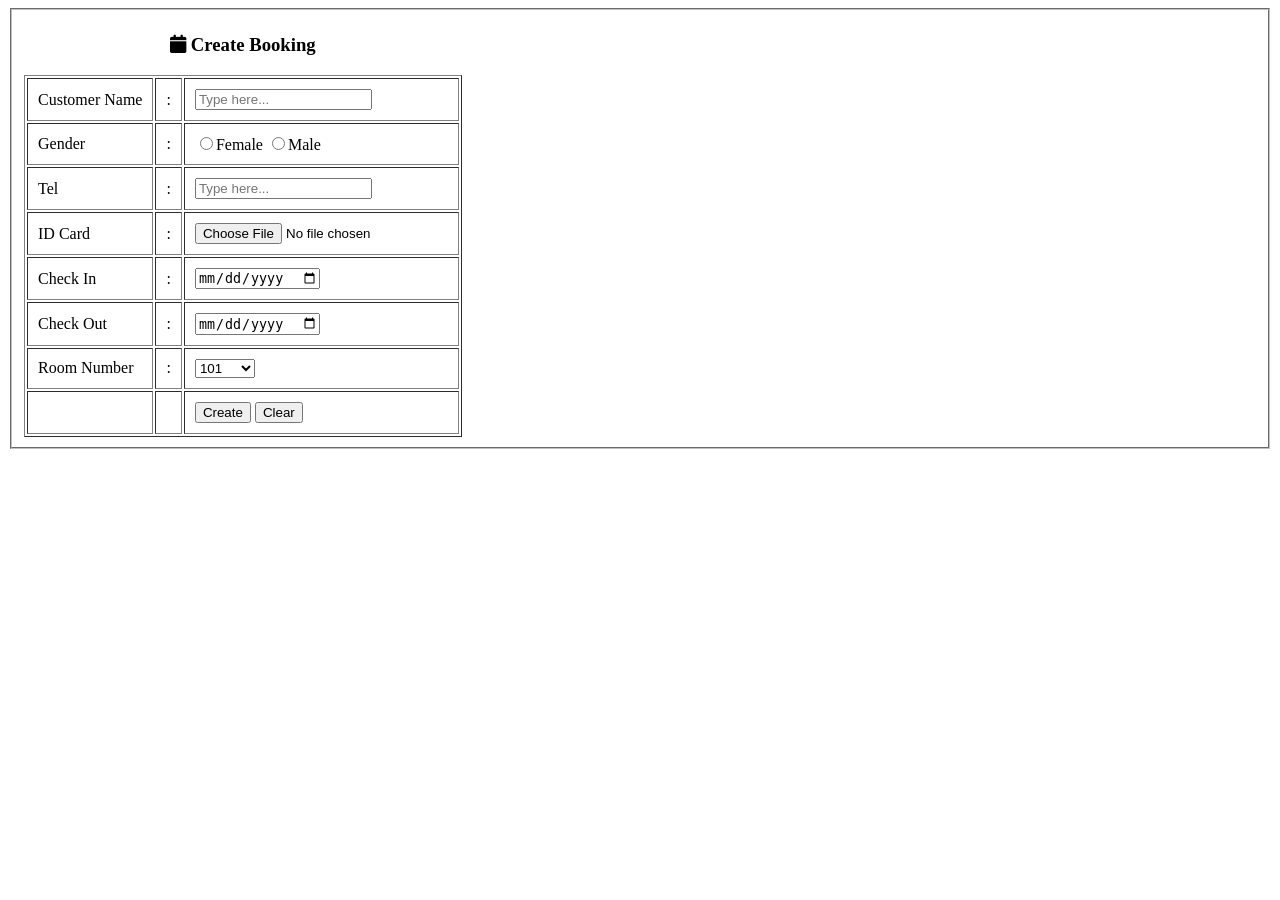
==== booking.html @ ab81bd7d "tiyrg" ====
<!DOCTYPE html>
<html>
    <head>
        <meta charset="UTF-8">
        <link rel="stylesheet" 
         href="https://cdnjs.cloudflare.com/ajax/libs/font-awesome/6.5.2/css/all.min.css">
    </head>
    <body>
        <form>
            <fieldset>
                <table cellpadding="10" border="1">
                    <caption>
                        <h3>
                            <i class="fa-solid fa-calendar">
                            </i> Create Booking
                        </h3>
                    </caption>
                    <tr>
                        <td><label>Customer Name</label></td>
                        <td>:</td>
                        <td><input type="text" placeholder="Type here..." name="customerName"></td>
                    </tr>
                    <tr>
                        <td><label>Gender</label></td>
                        <td>:</td>
                        <td>
                            <input type="radio" name="gender" value="female">Female 
                            <input type="radio" name="gender" value="male">Male
                        </td>
                    </tr>
                    <tr>
                        <td><label>Tel</label></td>
                        <td>:</td>
                        <td><input type="text" placeholder="Type here..." name="tel"></td>
                    </tr>
                    <tr>
                        <td><label>ID Card</label></td>
                        <td>:</td>
                        <td><input type="file" placeholder="Type here..." name="idCard"></td>
                    </tr>
                    <tr>
                        <td><label>Check In</label></td>
                        <td>:</td>
                        <td><input type="date" name="checkIn"></td>
                    </tr>
                    <tr>
                        <td><label>Check Out</label></td>
                        <td>:</td>
                        <td><input type="date" name="checkOut"></td>
                    </tr>
                    <tr>
                        <td><label>Room Number</label></td>
                        <td>:</td>
                        <td>
                            <select name="roomNumber">
                            <optgroup label="Single Room">
                                <option>101</option>
                                <option>102</option>
                                <option>103</option>
                                <option>104</option>
                            </optgroup>
                            <optgroup label="Double Room">
                                <option>201</option>
                                <option>202</option>
                                <option>203</option>
                                <option>204</option>
                            </optgroup>
                            <optgroup label="Family Room">
                                <option>301</option>
                                <option>302</option>
                                <option>303</option>
                                <option>304</option>
                            </optgroup>
                            </select>
                        </td>
                    </tr>
                    <tr>
                        <td></td>
                        <td></td>
                        <td>
                            <input type="submit" value="Create">
                            <input type="reset" value="Clear">
                        </td>
                    </tr>
                </table>
            </fieldset>
        </form>
    </body>
</html>
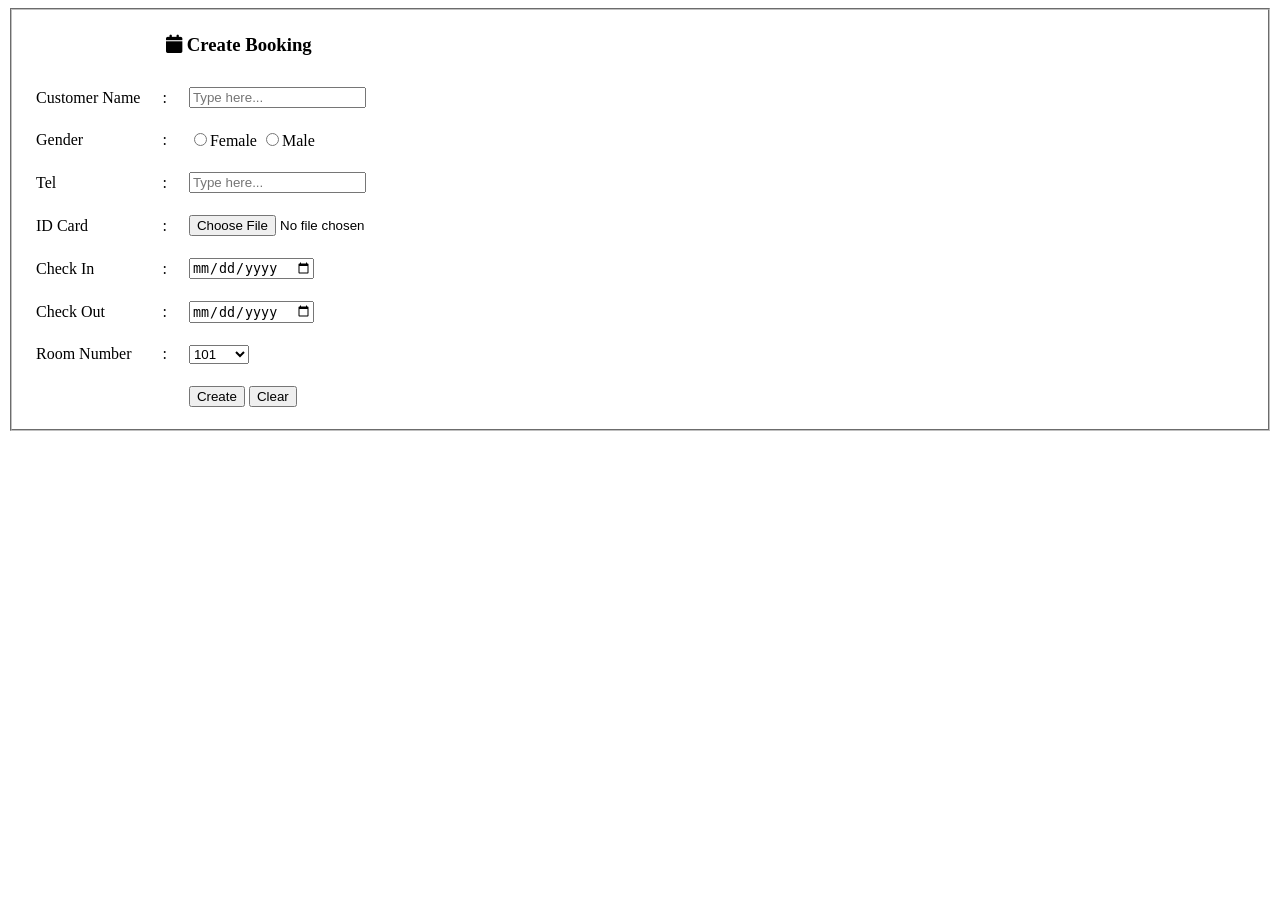
==== commit 062ed4ce: "ffvxxc" ====
--- a/booking.html
+++ b/booking.html
@@ -8,7 +8,7 @@
     <body>
         <form>
             <fieldset>
-                <table cellpadding="10" border="1">
+                <table cellpadding="10">
                     <caption>
                         <h3>
                             <i class="fa-solid fa-calendar">
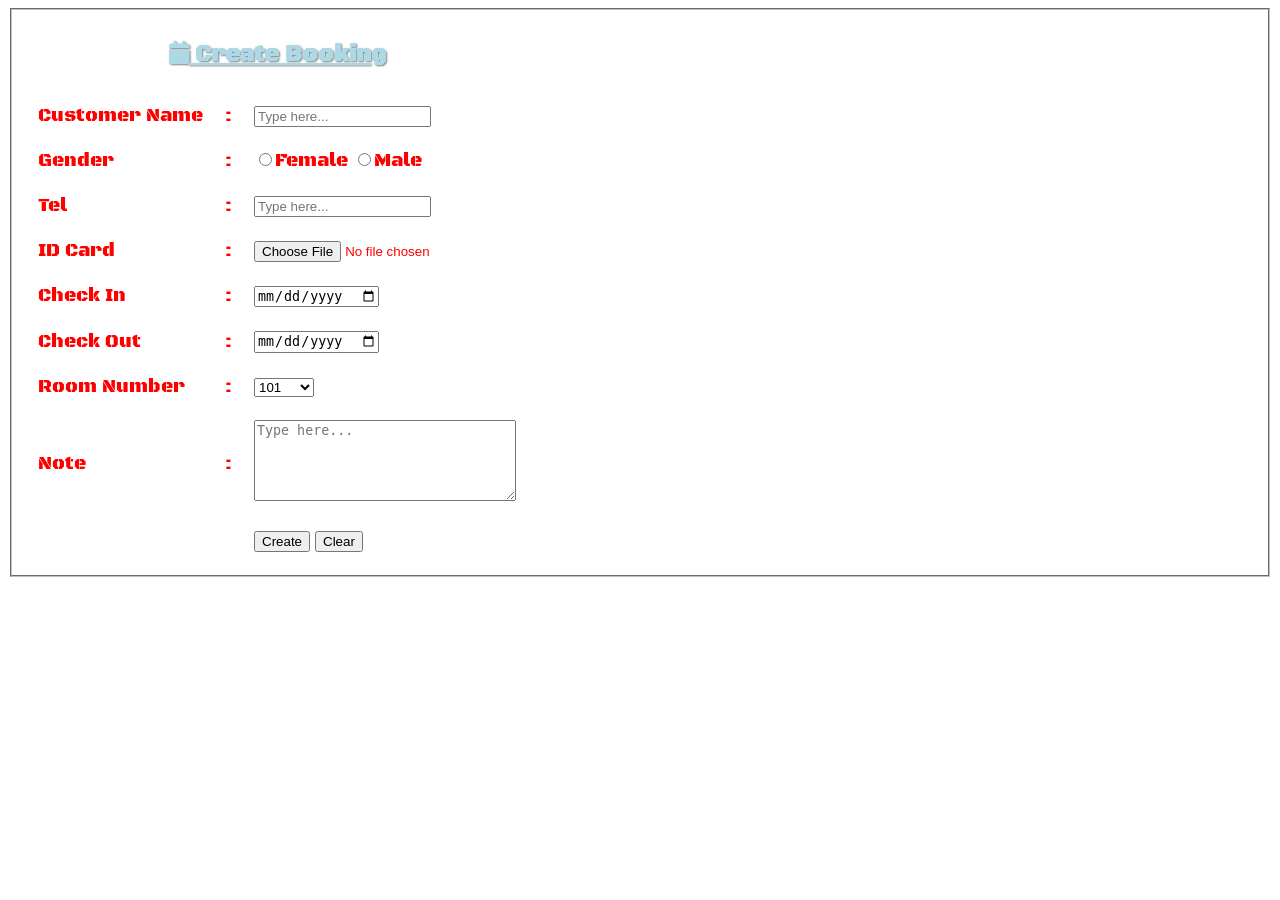
==== commit 78588f0a: "ervv" ====
--- a/booking.html
+++ b/booking.html
@@ -2,14 +2,18 @@
 <html>
     <head>
         <meta charset="UTF-8">
+        <link rel="stylesheet" href="style.css">
+        <link rel="preconnect" href="https://fonts.googleapis.com">
+<link rel="preconnect" href="https://fonts.gstatic.com" crossorigin>
+<link href="https://fonts.googleapis.com/css2?family=Angkor&family=Archivo+Black&family=Black+Ops+One&display=swap" rel="stylesheet">
         <link rel="stylesheet" 
          href="https://cdnjs.cloudflare.com/ajax/libs/font-awesome/6.5.2/css/all.min.css">
     </head>
-    <body>
+    <body class="td">
         <form>
             <fieldset>
                 <table cellpadding="10">
-                    <caption>
+                    <caption class="caption">
                         <h3>
                             <i class="fa-solid fa-calendar">
                             </i> Create Booking
@@ -75,6 +79,15 @@
                         </td>
                     </tr>
                     <tr>
+                        <td>
+                            <label>Note</label>
+                        </td>
+                        <td>:</td>
+                        <td>
+                            <textarea name="note" placeholder="Type here..." rows="5" cols="30"></textarea>
+                        </td>
+                    </tr>
+                    <tr>
                         <td></td>
                         <td></td>
                         <td>
--- a/style.css
+++ b/style.css
@@ -0,0 +1,24 @@
+body{
+    font-size:14pt;
+    font-family:Black Ops One;
+;
+
+}
+caption{
+    color:lightblue;
+    font-size: 20px;
+    text-decoration: underline;
+    text-shadow:1px 1px 2px gray;
+}
+.td{
+    color:red;
+}
+a{text-decoration:none;
+}
+a:hover{
+    margin-left:10px;
+    text-shadow:3px 3px white;
+    transition: 2s;
+    color:gold;
+    text-decoration: underline;
+}
